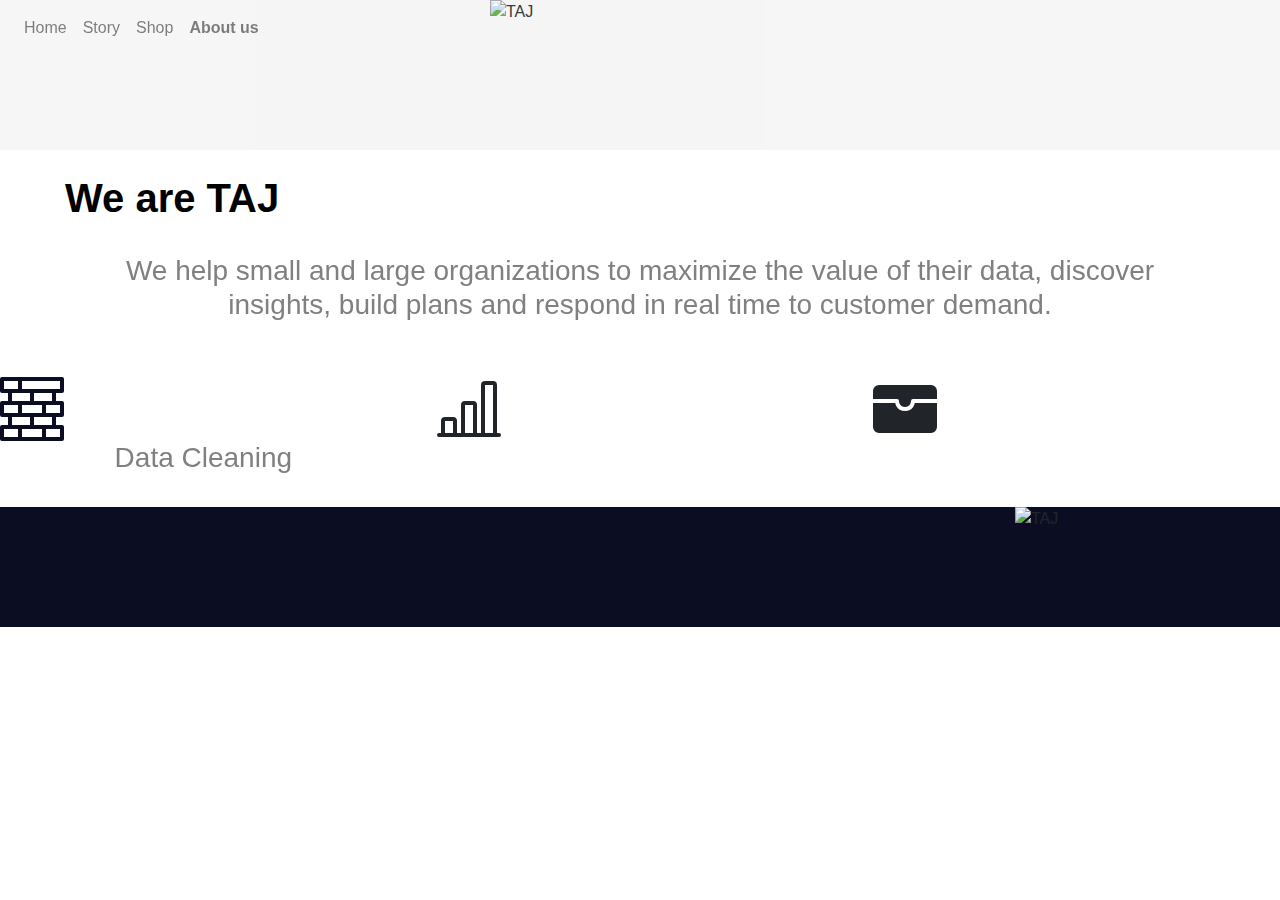
==== templates/about_us.html @ a6ae5b32 "Add files via upload" ====
<!DOCTYPE html>
<html lang="en-us">

<head>

    <meta charset="UTF-8">
    <title>Instacart Market</title>

    <!-- Bring in our bootstrap stylesheet -->
    <script src="https://cdn.plot.ly/plotly-latest.min.js"></script>
    <link rel="stylesheet" href="https://stackpath.bootstrapcdn.com/bootstrap/4.3.1/css/bootstrap.min.css" integrity="sha384-ggOyR0iXCbMQv3Xipma34MD+dH/1fQ784/j6cY/iJTQUOhcWr7x9JvoRxT2MZw1T" crossorigin="anonymous">
    <link rel="stylesheet" href="https://unpkg.com/aos@next/dist/aos.css" />
    <link rel="stylesheet" href="../static/css/style.css">

</head>

<body>
    <nav class="navbar navbar-expand-sm fixed-top navbar-light">
        <div class="collapse navbar-collapse" id="navbarSupportedContent">
            <ul class="navbar-nav mr-auto">
                <li class="nav-item">
                    <a class="nav-link" href="index">Home</a>
                </li>
                <li class="nav-item">
                    <a class="nav-link" href="story">Story</a>
                </li>
                <li class="nav-item">
                    <a class="nav-link" href="shop">Shop</a>
                </li>
                <li class="nav-item">
                    <a class="nav-link" href="about_us" style="font-weight: bold;">About us</a>
                </li>
            </ul>
        </div>
    </nav>
    <!-- Creates the Overall Grid -->
    <!-- Creates Main stage -->
    <div class="container3">
        <img style="margin-top: 1000 px" class="mx-auto d-block" src="https://github.com/Jrfelix13/Final-Project/blob/master/gr%C3%A1ficos-sitio/firma_os.PNG?raw=true" width="300" height="150" alt="TAJ">
    </div>
    <br>
    <div class="row">
        <h1 style="color: black; font-weight: bold; margin-left: 80px; margin-right: 10px;">We are TAJ
        </h1>
    </div>
    <br>
    <!-- Second Stage -->
    <div data-aos="fade-up" data-aos-offset="200" data-aos-delay="50" data-aos-duration="1000" class="container1">
        <div class="container">
            <!-- Single column -->
            <div class="col-md-12">
                <h3 style="padding-right: 100 px; color: grey; font-weight: normal; text-align:center; vertical-align: middle;">We help small and large organizations to maximize the value of their data, discover insights, build plans and respond in real time to customer demand.
                </h3>
            </div>
        </div>
    </div>
    <br>
    <!-- Third Stage -->
    <br>
    <div data-aos="fade-up" data-aos-offset="200" data-aos-delay="50" data-aos-duration="1000" class="container1">
        <div class="row">
            <!-- Second of two columns -->
            <div class="col-md-4">
                <svg width="4em" height="4em" viewBox="0 0 16 16" class="bi bi-bricks" fill="rgb(11, 14, 35)" xmlns="http://www.w3.org/2000/svg">
                    <path fill-rule="evenodd"
                        d="M0 .5A.5.5 0 0 1 .5 0h15a.5.5 0 0 1 .5.5v3a.5.5 0 0 1-.5.5H14v2h1.5a.5.5 0 0 1 .5.5v3a.5.5 0 0 1-.5.5H14v2h1.5a.5.5 0 0 1 .5.5v3a.5.5 0 0 1-.5.5H.5a.5.5 0 0 1-.5-.5v-3a.5.5 0 0 1 .5-.5H2v-2H.5a.5.5 0 0 1-.5-.5v-3A.5.5 0 0 1 .5 6H2V4H.5a.5.5 0 0 1-.5-.5v-3zM3 4v2h4.5V4H3zm5.5 0v2H13V4H8.5zM3 10v2h4.5v-2H3zm5.5 0v2H13v-2H8.5zM1 1v2h3.5V1H1zm4.5 0v2H15V1H5.5zM1 7v2h3.5V7H1zm4.5 0v2h5V7h-5zm6 0v2H15V7h-3.5zM1 13v2h3.5v-2H1zm4.5 0v2h5v-2h-5zm6 0v2H15v-2h-3.5z" />
                </svg>
            </div>
            <div class="col-md-4">
                <svg width="4em" height="4em" viewBox="0 0 16 16" class="bi bi-bar-chart-line" fill="currentColor" xmlns="http://www.w3.org/2000/svg">
                    <path fill-rule="evenodd"
                        d="M11 2a1 1 0 0 1 1-1h2a1 1 0 0 1 1 1v12h.5a.5.5 0 0 1 0 1H.5a.5.5 0 0 1 0-1H1v-3a1 1 0 0 1 1-1h2a1 1 0 0 1 1 1v3h1V7a1 1 0 0 1 1-1h2a1 1 0 0 1 1 1v7h1V2zm1 12h2V2h-2v12zm-3 0V7H7v7h2zm-5 0v-3H2v3h2z" />
                </svg>
            </div>
            <div class="col-md-4">
                <svg width="4em" height="4em" viewBox="0 0 16 16" class="bi bi-wallet-fill" fill="currentColor" xmlns="http://www.w3.org/2000/svg">
                    <path
                        d="M1.5 2A1.5 1.5 0 0 0 0 3.5v2h6a.5.5 0 0 1 .5.5c0 .253.08.644.306.958.207.288.557.542 1.194.542.637 0 .987-.254 1.194-.542.226-.314.306-.705.306-.958a.5.5 0 0 1 .5-.5h6v-2A1.5 1.5 0 0 0 14.5 2h-13z" />
                    <path
                        d="M16 6.5h-5.551a2.678 2.678 0 0 1-.443 1.042C9.613 8.088 8.963 8.5 8 8.5c-.963 0-1.613-.412-2.006-.958A2.679 2.679 0 0 1 5.551 6.5H0v6A1.5 1.5 0 0 0 1.5 14h13a1.5 1.5 0 0 0 1.5-1.5v-6z" />
                </svg>
            </div>
            <!-- First of two columns -->
            <div class="col-md-4">
                <h3 style="margin-left:10 px; margin-right:80 px; color: grey; font-weight: normal; text-align:center; vertical-align: middle;">Data Cleaning
                </h3>
            </div>
        </div>
    </div>
    <br>
    <!-- Footer -->
    <div class="row" style="background-color: rgb(11, 14, 35);">
        <footer class="container" style="background-color: rgb(11, 14, 35);">
            <img style="margin-bottom: 30px; float: right;" src="https://github.com/Jrfelix13/Final-Project/blob/master/gr%C3%A1ficos-sitio/firma2.PNG?raw=true" width="180" height="90" alt="TAJ">
        </footer>
    </div>
    <script src="https://code.jquery.com/jquery-3.3.1.slim.min.js" integrity="sha384-q8i/X+965DzO0rT7abK41JStQIAqVgRVzpbzo5smXKp4YfRvH+8abtTE1Pi6jizo" crossorigin="anonymous"></script>
    <script src="https://cdnjs.cloudflare.com/ajax/libs/d3/5.9.7/d3.min.js"></script>
    <script src="https://cdnjs.cloudflare.com/ajax/libs/popper.js/1.14.7/umd/popper.min.js" integrity="sha384-UO2eT0CpHqdSJQ6hJty5KVphtPhzWj9WO1clHTMGa3JDZwrnQq4sF86dIHNDz0W1" crossorigin="anonymous"></script>
    <script src="https://stackpath.bootstrapcdn.com/bootstrap/4.3.1/js/bootstrap.min.js" integrity="sha384-JjSmVgyd0p3pXB1rRibZUAYoIIy6OrQ6VrjIEaFf/nJGzIxFDsf4x0xIM+B07jRM" crossorigin="anonymous"></script>
    <script src="../static/js/pies.js"></script>
    <script src="https://unpkg.com/aos@next/dist/aos.js"></script>
    <script>
        AOS.init();
    </script>

</body>

</html>
---- static/css/style.css ----
.container2 {
    background-image: url("https://github.com/Jrfelix13/Final-Project/blob/master/gr%C3%A1ficos-sitio/portada.PNG?raw=true");
    background-position: center;
    background-repeat: no-repeat;
    background-size: cover;
    opacity: 0.9;
}

.container3 {
    background-color: whitesmoke;
    background-position: center;
    background-repeat: no-repeat;
    background-size: cover;
    opacity: 0.9;
}

.navbar-nav.mr-auto {
    color: black;
}

body {
    font-family: "HelveticaNeue-Light", "Helvetica Neue Light", "Helvetica Neue", Helvetica, Arial, "Lucida Grande", sans-serif;
    font-weight: 300;
}

.text {
    color: rgb(11, 14, 35);
}

.row {
    align-content: center;
    align-self: center;
    align-items: center;
}
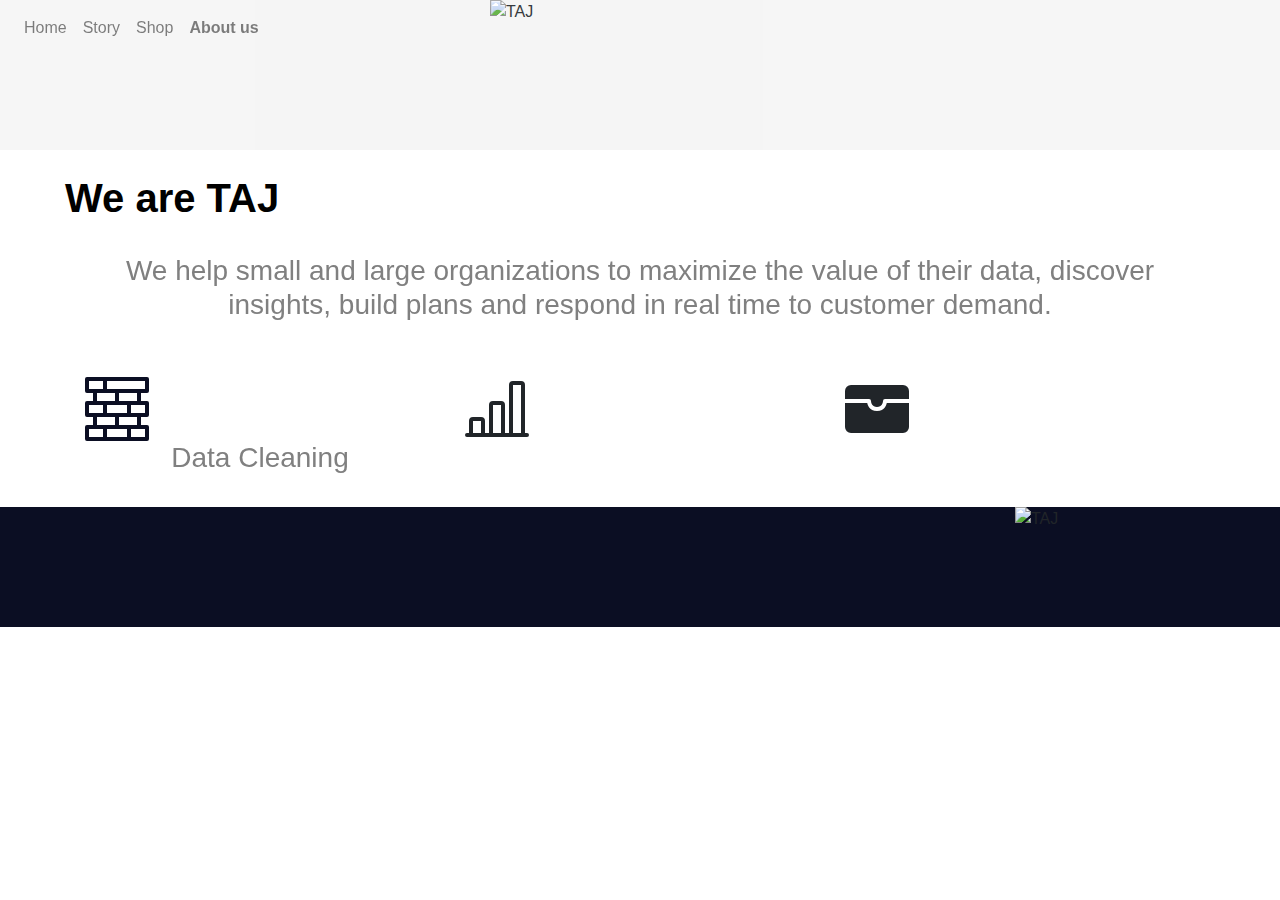
==== commit 0d59b108: "Update about_us.html" ====
--- a/templates/about_us.html
+++ b/templates/about_us.html
@@ -19,16 +19,16 @@
         <div class="collapse navbar-collapse" id="navbarSupportedContent">
             <ul class="navbar-nav mr-auto">
                 <li class="nav-item">
-                    <a class="nav-link" href="index">Home</a>
+                    <a class="nav-link" href="../">Home</a>
                 </li>
                 <li class="nav-item">
-                    <a class="nav-link" href="story">Story</a>
+                    <a class="nav-link" href="../story">Story</a>
                 </li>
                 <li class="nav-item">
-                    <a class="nav-link" href="shop">Shop</a>
+                    <a class="nav-link" href="../shop">Shop</a>
                 </li>
                 <li class="nav-item">
-                    <a class="nav-link" href="about_us" style="font-weight: bold;">About us</a>
+                    <a class="nav-link" href="../about_us" style="font-weight: bold;">About us</a>
                 </li>
             </ul>
         </div>
@@ -57,22 +57,22 @@
     <br>
     <!-- Third Stage -->
     <br>
-    <div data-aos="fade-up" data-aos-offset="200" data-aos-delay="50" data-aos-duration="1000" class="container1">
-        <div class="row">
+    <div data-aos="fade-up" data-aos-offset="200" data-aos-delay="50" data-aos-duration="1000" class="container">
+        <div style="align-items:center;" class="row">
             <!-- Second of two columns -->
-            <div class="col-md-4">
-                <svg width="4em" height="4em" viewBox="0 0 16 16" class="bi bi-bricks" fill="rgb(11, 14, 35)" xmlns="http://www.w3.org/2000/svg">
+            <div style="margin-left: 40 px;" class="col-md-4">
+                <svg style="align-items:center;" width="4em" height="4em" viewBox="0 0 16 16" class="bi bi-bricks" fill="rgb(11, 14, 35)" xmlns="http://www.w3.org/2000/svg">
                     <path fill-rule="evenodd"
                         d="M0 .5A.5.5 0 0 1 .5 0h15a.5.5 0 0 1 .5.5v3a.5.5 0 0 1-.5.5H14v2h1.5a.5.5 0 0 1 .5.5v3a.5.5 0 0 1-.5.5H14v2h1.5a.5.5 0 0 1 .5.5v3a.5.5 0 0 1-.5.5H.5a.5.5 0 0 1-.5-.5v-3a.5.5 0 0 1 .5-.5H2v-2H.5a.5.5 0 0 1-.5-.5v-3A.5.5 0 0 1 .5 6H2V4H.5a.5.5 0 0 1-.5-.5v-3zM3 4v2h4.5V4H3zm5.5 0v2H13V4H8.5zM3 10v2h4.5v-2H3zm5.5 0v2H13v-2H8.5zM1 1v2h3.5V1H1zm4.5 0v2H15V1H5.5zM1 7v2h3.5V7H1zm4.5 0v2h5V7h-5zm6 0v2H15V7h-3.5zM1 13v2h3.5v-2H1zm4.5 0v2h5v-2h-5zm6 0v2H15v-2h-3.5z" />
                 </svg>
             </div>
-            <div class="col-md-4">
-                <svg width="4em" height="4em" viewBox="0 0 16 16" class="bi bi-bar-chart-line" fill="currentColor" xmlns="http://www.w3.org/2000/svg">
+            <div style="align-items: center;" class="col-md-4">
+                <svg style="align-items:center;" width="4em" height="4em" viewBox="0 0 16 16" class="bi bi-bar-chart-line" fill="currentColor" xmlns="http://www.w3.org/2000/svg">
                     <path fill-rule="evenodd"
                         d="M11 2a1 1 0 0 1 1-1h2a1 1 0 0 1 1 1v12h.5a.5.5 0 0 1 0 1H.5a.5.5 0 0 1 0-1H1v-3a1 1 0 0 1 1-1h2a1 1 0 0 1 1 1v3h1V7a1 1 0 0 1 1-1h2a1 1 0 0 1 1 1v7h1V2zm1 12h2V2h-2v12zm-3 0V7H7v7h2zm-5 0v-3H2v3h2z" />
                 </svg>
             </div>
-            <div class="col-md-4">
+            <div style="align-items: center;" class="col-md-4">
                 <svg width="4em" height="4em" viewBox="0 0 16 16" class="bi bi-wallet-fill" fill="currentColor" xmlns="http://www.w3.org/2000/svg">
                     <path
                         d="M1.5 2A1.5 1.5 0 0 0 0 3.5v2h6a.5.5 0 0 1 .5.5c0 .253.08.644.306.958.207.288.557.542 1.194.542.637 0 .987-.254 1.194-.542.226-.314.306-.705.306-.958a.5.5 0 0 1 .5-.5h6v-2A1.5 1.5 0 0 0 14.5 2h-13z" />
@@ -98,7 +98,6 @@
     <script src="https://cdnjs.cloudflare.com/ajax/libs/d3/5.9.7/d3.min.js"></script>
     <script src="https://cdnjs.cloudflare.com/ajax/libs/popper.js/1.14.7/umd/popper.min.js" integrity="sha384-UO2eT0CpHqdSJQ6hJty5KVphtPhzWj9WO1clHTMGa3JDZwrnQq4sF86dIHNDz0W1" crossorigin="anonymous"></script>
     <script src="https://stackpath.bootstrapcdn.com/bootstrap/4.3.1/js/bootstrap.min.js" integrity="sha384-JjSmVgyd0p3pXB1rRibZUAYoIIy6OrQ6VrjIEaFf/nJGzIxFDsf4x0xIM+B07jRM" crossorigin="anonymous"></script>
-    <script src="../static/js/pies.js"></script>
     <script src="https://unpkg.com/aos@next/dist/aos.js"></script>
     <script>
         AOS.init();
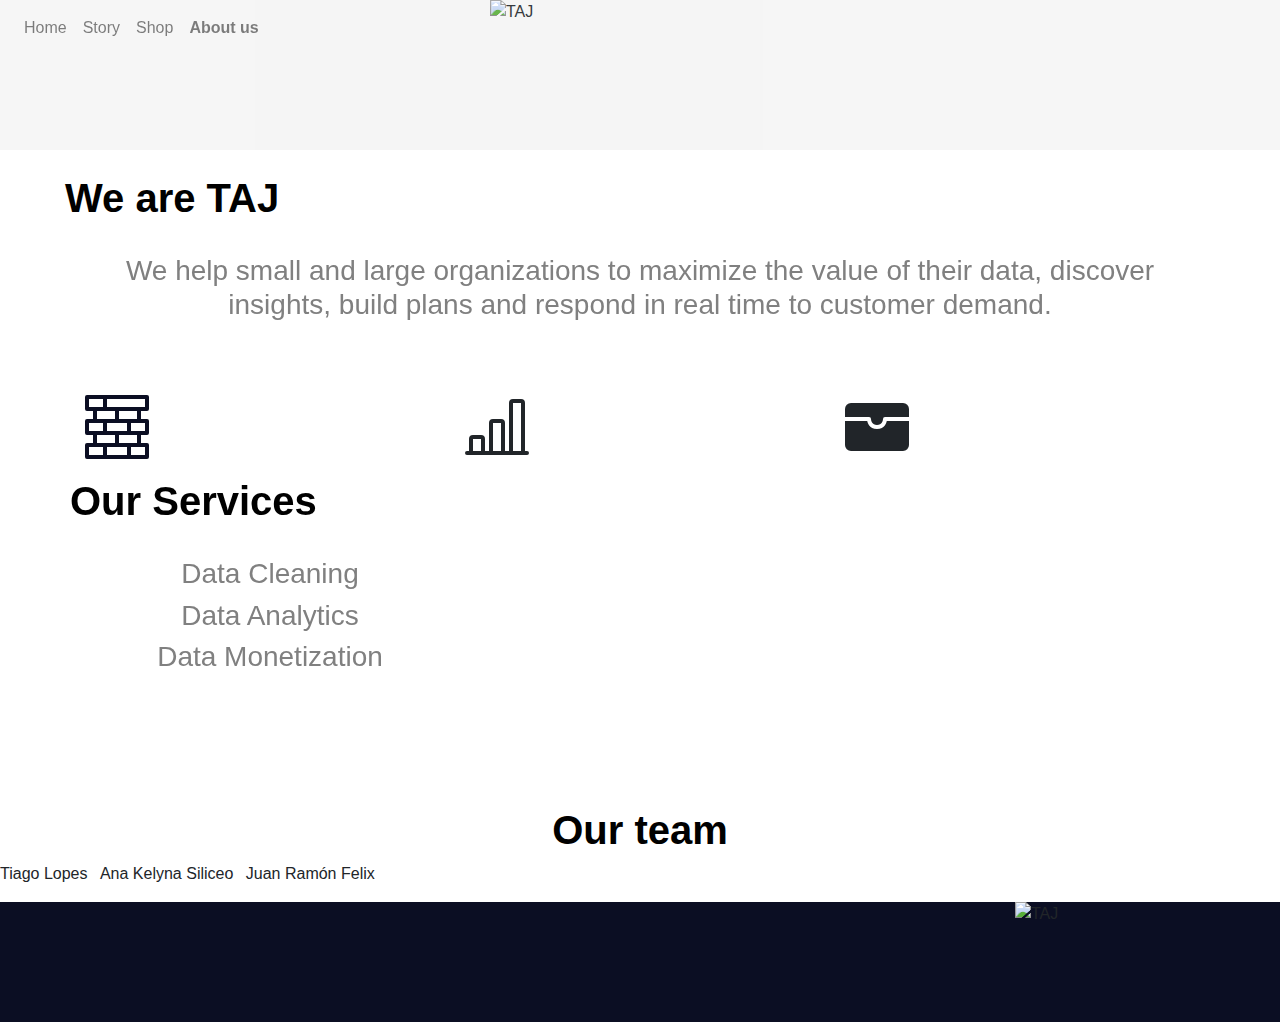
==== commit a3a7e8a6: "Update about_us.html" ====
--- a/templates/about_us.html
+++ b/templates/about_us.html
@@ -11,6 +11,8 @@
     <link rel="stylesheet" href="https://stackpath.bootstrapcdn.com/bootstrap/4.3.1/css/bootstrap.min.css" integrity="sha384-ggOyR0iXCbMQv3Xipma34MD+dH/1fQ784/j6cY/iJTQUOhcWr7x9JvoRxT2MZw1T" crossorigin="anonymous">
     <link rel="stylesheet" href="https://unpkg.com/aos@next/dist/aos.css" />
     <link rel="stylesheet" href="../static/css/style.css">
+    <link href="https://fonts.googleapis.com/css2?family=Dancing+Script&display=swap" rel="stylesheet">
+
 
 </head>
 
@@ -80,14 +82,40 @@
                         d="M16 6.5h-5.551a2.678 2.678 0 0 1-.443 1.042C9.613 8.088 8.963 8.5 8 8.5c-.963 0-1.613-.412-2.006-.958A2.679 2.679 0 0 1 5.551 6.5H0v6A1.5 1.5 0 0 0 1.5 14h13a1.5 1.5 0 0 0 1.5-1.5v-6z" />
                 </svg>
             </div>
-            <!-- First of two columns -->
-            <div class="col-md-4">
-                <h3 style="margin-left:10 px; margin-right:80 px; color: grey; font-weight: normal; text-align:center; vertical-align: middle;">Data Cleaning
-                </h3>
-            </div>
+            <br>
+            <div class="row" style="margin-top: 50px; margin-bottom: 50px;"></div>
+            <h1 style="color: black; font-weight: bold; text-align: center; margin-top: 100 px;">Our Services
+            </h1>
+        </div>
+        <br>
+        <!-- First of two columns -->
+        <div class="col-md-4">
+            <h3 style="color: grey; font-weight: normal; text-align:center; vertical-align: middle;">Data Cleaning
+            </h3>
+        </div>
+        <div class="col-md-4">
+            <h3 style="color: grey; font-weight: normal; text-align:center; vertical-align: middle;">
+                Data Analytics
+            </h3>
+        </div>
+        <div class="col-md-4">
+            <h3 style="color: grey; font-weight: normal; text-align:center; vertical-align: middle;">
+                Data Monetization
+            </h3>
         </div>
     </div>
+    </div>
     <br>
+    <div class="container">
+        <div class="row" style="margin-top: 50px; margin-bottom: 50px;"></div>
+        <h1 style="color: black; font-weight: bold; text-align: center; margin-top: 100 px;">Our team
+        </h1>
+    </div>
+    <ul style="align-content: center" class="list-inline">
+        <li class="list-inline-item">Tiago Lopes</li>
+        <li class="list-inline-item">Ana Kelyna Siliceo</li>
+        <li class="list-inline-item">Juan Ramón Felix</li>
+    </ul>
     <!-- Footer -->
     <div class="row" style="background-color: rgb(11, 14, 35);">
         <footer class="container" style="background-color: rgb(11, 14, 35);">
--- a/static/css/style.css
+++ b/static/css/style.css
@@ -27,8 +27,6 @@
     color: rgb(11, 14, 35);
 }
 
-.row {
-    align-content: center;
-    align-self: center;
-    align-items: center;
+.list-inline-item {
+    font-family: 'Schoolbell', arial, serif;
 }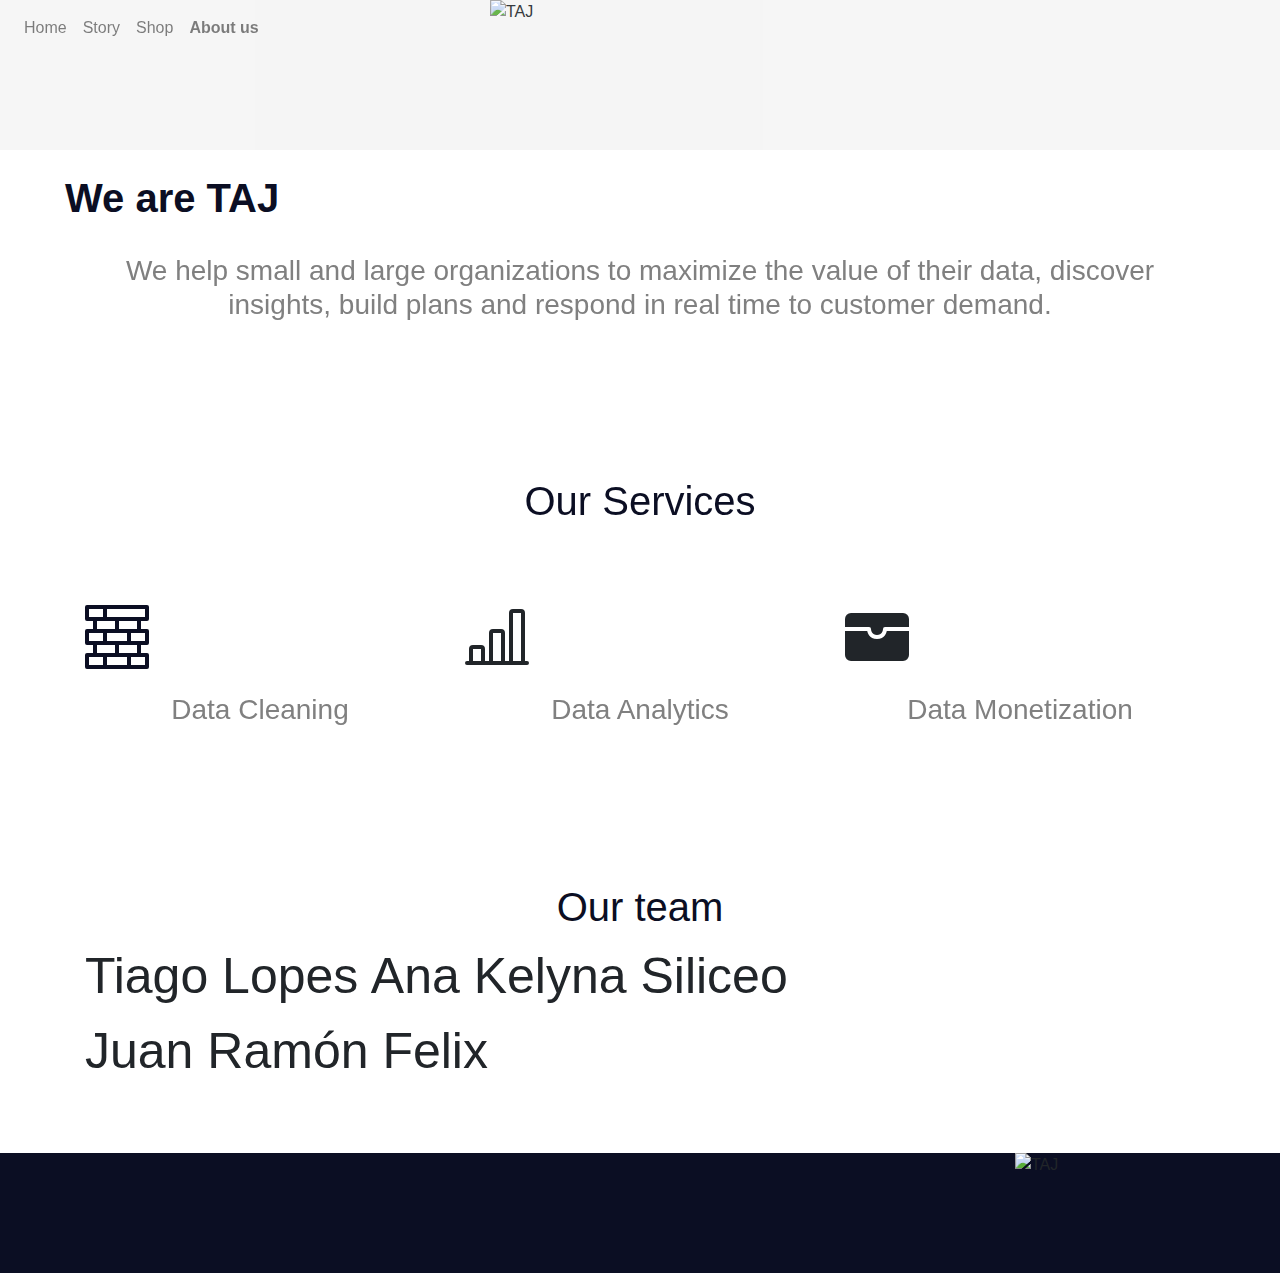
==== commit 81422f22: "Update about_us.html" ====
--- a/templates/about_us.html
+++ b/templates/about_us.html
@@ -42,7 +42,7 @@
     </div>
     <br>
     <div class="row">
-        <h1 style="color: black; font-weight: bold; margin-left: 80px; margin-right: 10px;">We are TAJ
+        <h1 style="color: rgb(11, 14, 35); font-weight: bold; margin-left: 80px; margin-right: 10px;">We are TAJ
         </h1>
     </div>
     <br>
@@ -60,6 +60,14 @@
     <!-- Third Stage -->
     <br>
     <div data-aos="fade-up" data-aos-offset="200" data-aos-delay="50" data-aos-duration="1000" class="container">
+        <div class="container">
+            <div class="row" style="margin-top: 50px; margin-bottom: 50px;"></div>
+            <h1 style="color: rgb(11, 14, 35); font-weight: normal; text-align: center; margin-top: 100 px;">Our Services
+            </h1>
+        </div>
+        <br>
+        <br>
+        <br>
         <div style="align-items:center;" class="row">
             <!-- Second of two columns -->
             <div style="margin-left: 40 px;" class="col-md-4">
@@ -83,39 +91,42 @@
                 </svg>
             </div>
             <br>
-            <div class="row" style="margin-top: 50px; margin-bottom: 50px;"></div>
-            <h1 style="color: black; font-weight: bold; text-align: center; margin-top: 100 px;">Our Services
-            </h1>
         </div>
         <br>
         <!-- First of two columns -->
-        <div class="col-md-4">
-            <h3 style="color: grey; font-weight: normal; text-align:center; vertical-align: middle;">Data Cleaning
-            </h3>
-        </div>
-        <div class="col-md-4">
-            <h3 style="color: grey; font-weight: normal; text-align:center; vertical-align: middle;">
-                Data Analytics
-            </h3>
-        </div>
-        <div class="col-md-4">
-            <h3 style="color: grey; font-weight: normal; text-align:center; vertical-align: middle;">
-                Data Monetization
-            </h3>
+        <div style="align-items:center;" class="row">
+            <div class="col-md-4">
+                <h3 style="color: grey; font-weight: normal; text-align:center; vertical-align: middle;">Data Cleaning
+                </h3>
+            </div>
+            <div class="col-md-4">
+                <h3 style="color: grey; font-weight: normal; text-align:center; vertical-align: middle;">
+                    Data Analytics
+                </h3>
+            </div>
+            <div class="col-md-4">
+                <h3 style="color: grey; font-weight: normal; text-align:center; vertical-align: middle;">
+                    Data Monetization
+                </h3>
+            </div>
         </div>
     </div>
-    </div>
+    <br>
     <br>
     <div class="container">
         <div class="row" style="margin-top: 50px; margin-bottom: 50px;"></div>
-        <h1 style="color: black; font-weight: bold; text-align: center; margin-top: 100 px;">Our team
+        <h1 style="color: rgb(11, 14, 35); font-weight: normal; text-align: center; margin-top: 100 px;">Our team
         </h1>
     </div>
-    <ul style="align-content: center" class="list-inline">
-        <li class="list-inline-item">Tiago Lopes</li>
-        <li class="list-inline-item">Ana Kelyna Siliceo</li>
-        <li class="list-inline-item">Juan Ramón Felix</li>
-    </ul>
+    <div style="align-content: center" class="container">
+        <ul style="align-content: center" class="list-inline">
+            <li style="font-size: 50px" class="list-inline-item">Tiago Lopes</li>
+            <li style="font-size: 50px" class="list-inline-item">Ana Kelyna Siliceo</li>
+            <li style="font-size: 50px" class="list-inline-item">Juan Ramón Felix</li>
+        </ul>
+    </div>
+    <br>
+    <br>
     <!-- Footer -->
     <div class="row" style="background-color: rgb(11, 14, 35);">
         <footer class="container" style="background-color: rgb(11, 14, 35);">
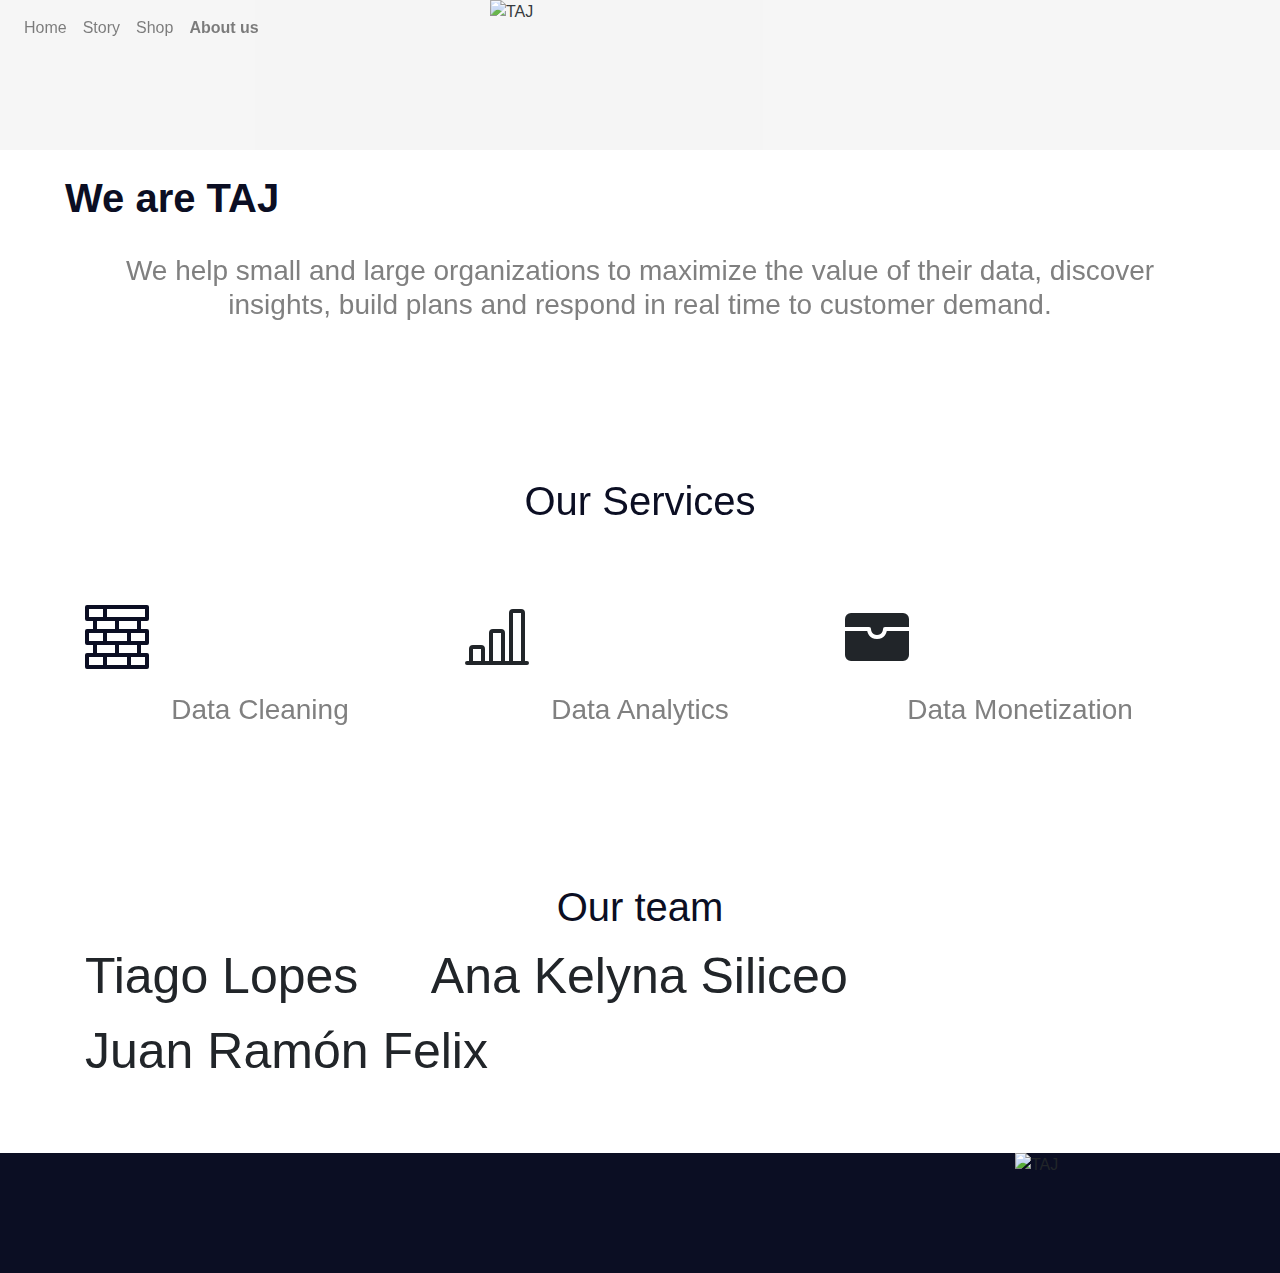
==== commit 5d1b14ce: "Update about_us.html" ====
--- a/templates/about_us.html
+++ b/templates/about_us.html
@@ -118,11 +118,11 @@
         <h1 style="color: rgb(11, 14, 35); font-weight: normal; text-align: center; margin-top: 100 px;">Our team
         </h1>
     </div>
-    <div style="align-content: center" class="container">
-        <ul style="align-content: center" class="list-inline">
-            <li style="font-size: 50px" class="list-inline-item">Tiago Lopes</li>
-            <li style="font-size: 50px" class="list-inline-item">Ana Kelyna Siliceo</li>
-            <li style="font-size: 50px" class="list-inline-item">Juan Ramón Felix</li>
+    <div style="align-items: center;" class="container">
+        <ul style="align-items: center;" class="list-inline">
+            <li style="font-size: 50px;" class="list-inline-item">Tiago Lopes</li>
+            <li style="font-size: 50px; margin-right: 60px; margin-left: 60px;" class="list-inline-item">Ana Kelyna Siliceo</li>
+            <li style="font-size: 50px; " class="list-inline-item">Juan Ramón Felix</li>
         </ul>
     </div>
     <br>
